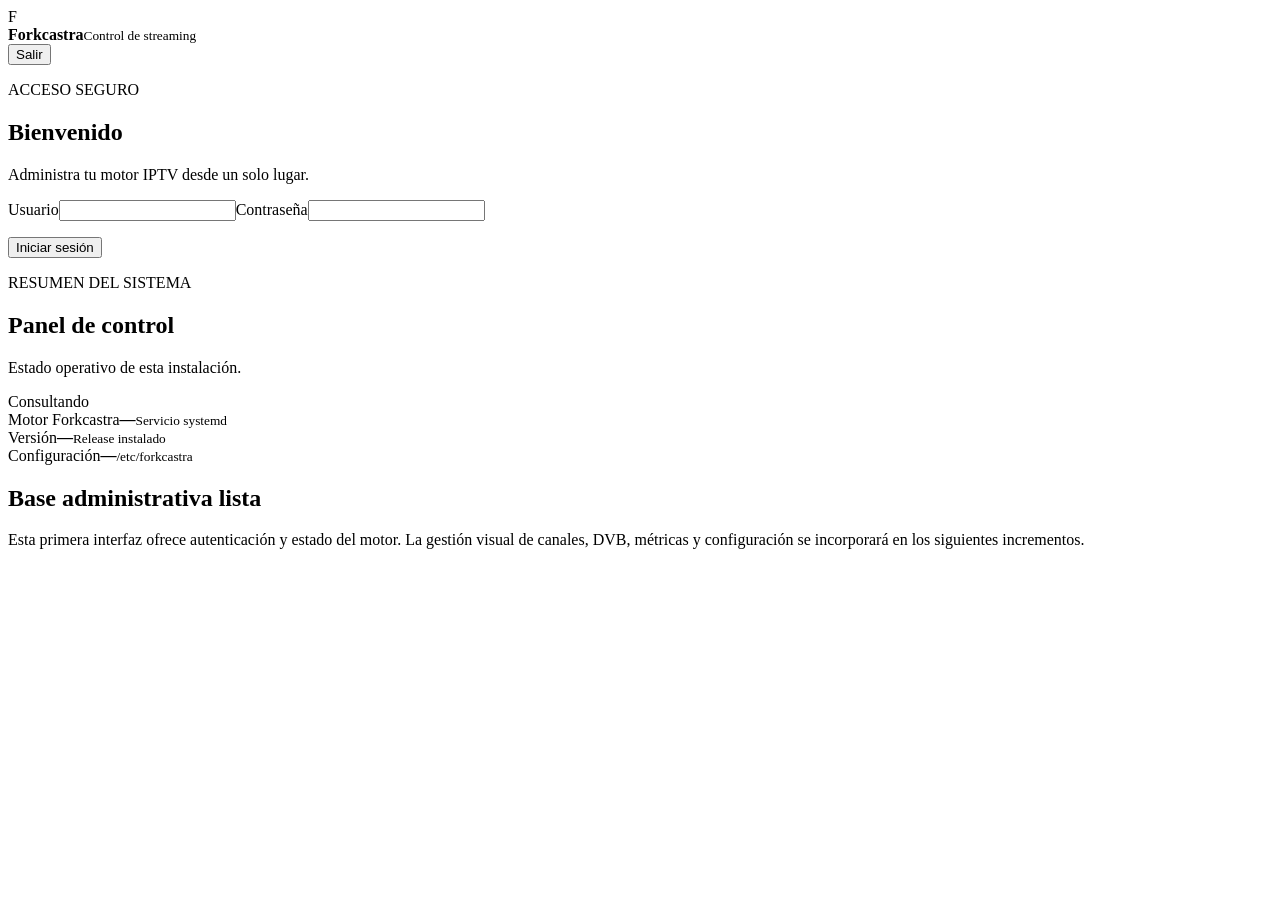
==== panel/static/index.html @ c3c8eb31 "Add authenticated administration dashboard Co-authored-by: arena-agent <297053741+arena-agent@users." ====
<!doctype html><html lang="es"><head><meta charset="utf-8"><meta name="viewport" content="width=device-width,initial-scale=1"><title>Forkcastra</title><link rel="stylesheet" href="/app.css"></head><body><main><header><div class="brand"><span class="mark">F</span><div><strong>Forkcastra</strong><small>Control de streaming</small></div></div><button id="logout" class="ghost hidden">Salir</button></header><section id="login" class="login"><form id="loginForm" class="card"><p class="eyebrow">ACCESO SEGURO</p><h1>Bienvenido</h1><p class="muted">Administra tu motor IPTV desde un solo lugar.</p><label>Usuario<input id="username" autocomplete="username" required></label><label>Contraseña<input id="password" type="password" autocomplete="current-password" required></label><p id="error" class="error"></p><button type="submit">Iniciar sesión</button></form></section><section id="dashboard" class="hidden"><div class="hero"><div><p class="eyebrow">RESUMEN DEL SISTEMA</p><h1>Panel de control</h1><p class="muted">Estado operativo de esta instalación.</p></div><span id="badge" class="badge">Consultando</span></div><div class="grid"><article class="card stat"><span>Motor Forkcastra</span><strong id="service">—</strong><small>Servicio systemd</small></article><article class="card stat"><span>Versión</span><strong id="version">—</strong><small>Release instalado</small></article><article class="card stat"><span>Configuración</span><strong id="configured">—</strong><small>/etc/forkcastra</small></article></div><article class="card notice"><h2>Base administrativa lista</h2><p>Esta primera interfaz ofrece autenticación y estado del motor. La gestión visual de canales, DVB, métricas y configuración se incorporará en los siguientes incrementos.</p></article></section></main><script src="/app.js"></script></body></html>
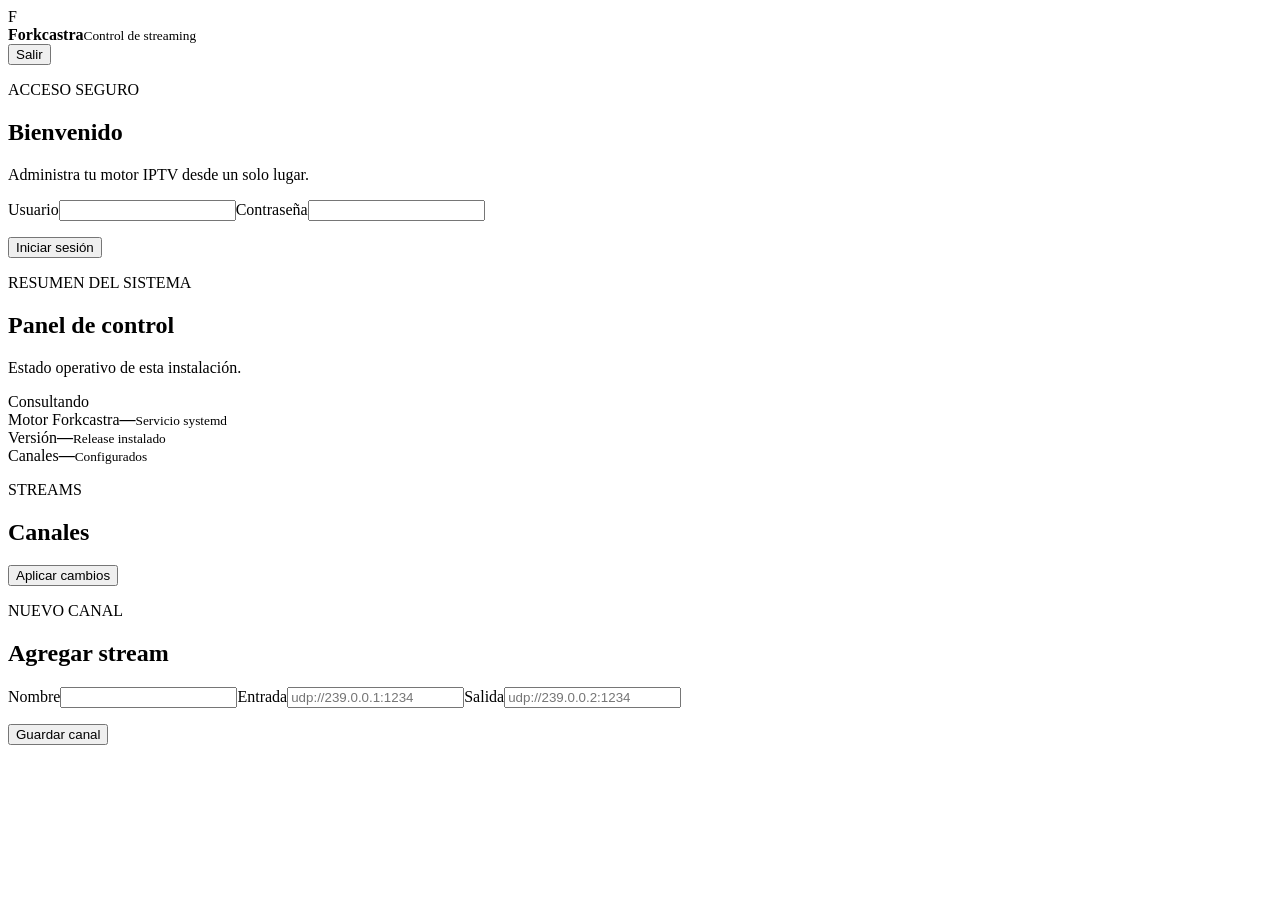
==== commit 7feb6b4c: "Complete channel management and safe config apply Co-authored-by: arena-agent <297053741+arena-agent" ====
--- a/panel/static/index.html
+++ b/panel/static/index.html
@@ -1 +1 @@
-<!doctype html><html lang="es"><head><meta charset="utf-8"><meta name="viewport" content="width=device-width,initial-scale=1"><title>Forkcastra</title><link rel="stylesheet" href="/app.css"></head><body><main><header><div class="brand"><span class="mark">F</span><div><strong>Forkcastra</strong><small>Control de streaming</small></div></div><button id="logout" class="ghost hidden">Salir</button></header><section id="login" class="login"><form id="loginForm" class="card"><p class="eyebrow">ACCESO SEGURO</p><h1>Bienvenido</h1><p class="muted">Administra tu motor IPTV desde un solo lugar.</p><label>Usuario<input id="username" autocomplete="username" required></label><label>Contraseña<input id="password" type="password" autocomplete="current-password" required></label><p id="error" class="error"></p><button type="submit">Iniciar sesión</button></form></section><section id="dashboard" class="hidden"><div class="hero"><div><p class="eyebrow">RESUMEN DEL SISTEMA</p><h1>Panel de control</h1><p class="muted">Estado operativo de esta instalación.</p></div><span id="badge" class="badge">Consultando</span></div><div class="grid"><article class="card stat"><span>Motor Forkcastra</span><strong id="service">—</strong><small>Servicio systemd</small></article><article class="card stat"><span>Versión</span><strong id="version">—</strong><small>Release instalado</small></article><article class="card stat"><span>Configuración</span><strong id="configured">—</strong><small>/etc/forkcastra</small></article></div><article class="card notice"><h2>Base administrativa lista</h2><p>Esta primera interfaz ofrece autenticación y estado del motor. La gestión visual de canales, DVB, métricas y configuración se incorporará en los siguientes incrementos.</p></article></section></main><script src="/app.js"></script></body></html>+<!doctype html><html lang="es"><head><meta charset="utf-8"><meta name="viewport" content="width=device-width,initial-scale=1"><title>Forkcastra</title><link rel="stylesheet" href="/app.css"></head><body><main><header><div class="brand"><span class="mark">F</span><div><strong>Forkcastra</strong><small>Control de streaming</small></div></div><button id="logout" class="ghost hidden">Salir</button></header><section id="login" class="login"><form id="loginForm" class="card"><p class="eyebrow">ACCESO SEGURO</p><h1>Bienvenido</h1><p class="muted">Administra tu motor IPTV desde un solo lugar.</p><label>Usuario<input id="username" autocomplete="username" required></label><label>Contraseña<input id="password" type="password" autocomplete="current-password" required></label><p id="error" class="error"></p><button type="submit">Iniciar sesión</button></form></section><section id="dashboard" class="hidden"><div class="hero"><div><p class="eyebrow">RESUMEN DEL SISTEMA</p><h1>Panel de control</h1><p class="muted">Estado operativo de esta instalación.</p></div><span id="badge" class="badge">Consultando</span></div><div class="grid"><article class="card stat"><span>Motor Forkcastra</span><strong id="service">—</strong><small>Servicio systemd</small></article><article class="card stat"><span>Versión</span><strong id="version">—</strong><small>Release instalado</small></article><article class="card stat"><span>Canales</span><strong id="count">—</strong><small>Configurados</small></article></div><div class="workspace"><article class="card"><div class="section-title"><div><p class="eyebrow">STREAMS</p><h2>Canales</h2></div><button id="apply" class="compact">Aplicar cambios</button></div><div id="channels" class="channels"></div></article><form id="channelForm" class="card"><p class="eyebrow">NUEVO CANAL</p><h2>Agregar stream</h2><label>Nombre<input id="channelName" maxlength="120" required></label><label>Entrada<input id="channelInput" placeholder="udp://239.0.0.1:1234" required></label><label>Salida<input id="channelOutput" placeholder="udp://239.0.0.2:1234" required></label><p id="channelError" class="error"></p><button type="submit">Guardar canal</button></form></div></section></main><script src="/app.js"></script></body></html>
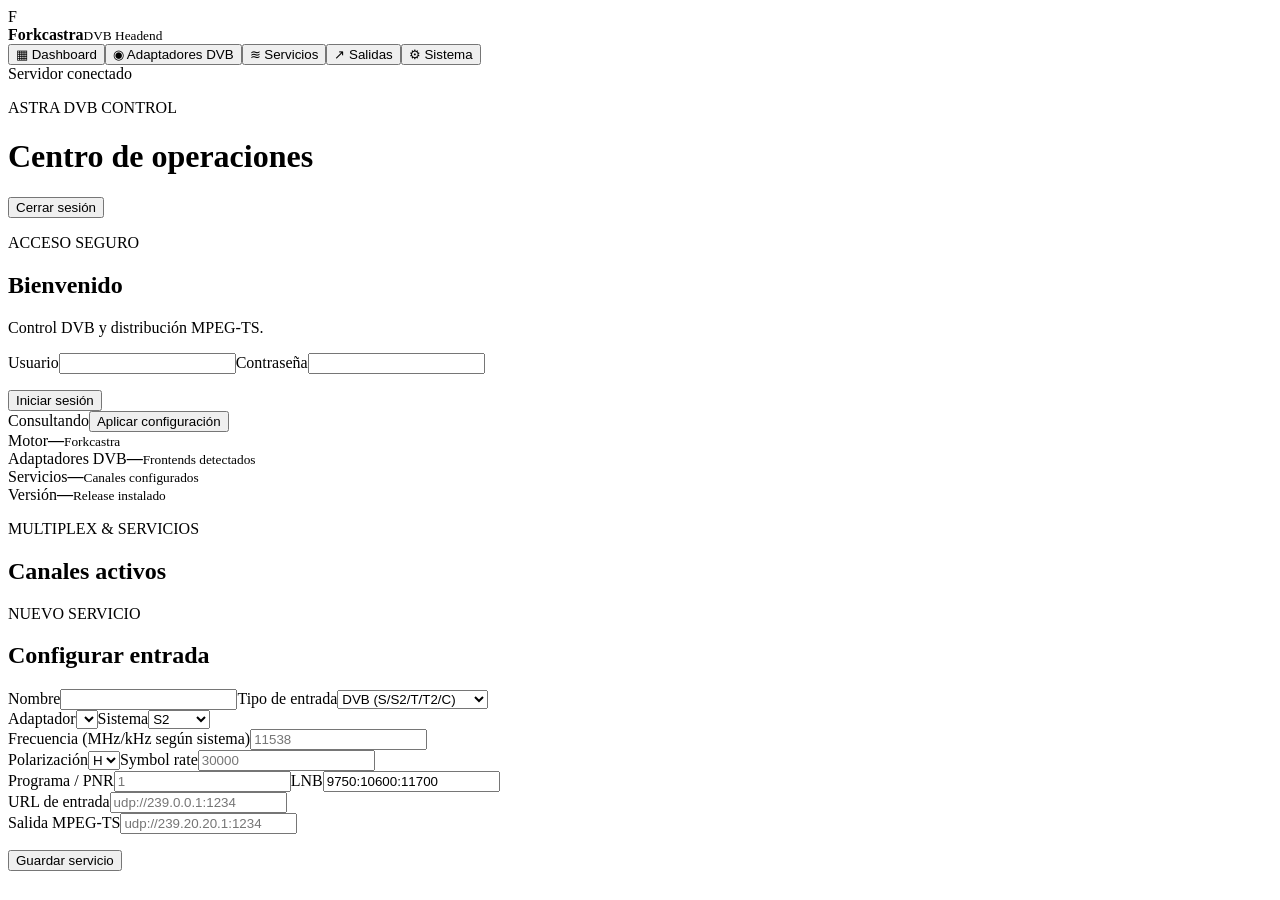
==== commit 8947f649: "Redesign panel around DVB headend workflows Co-authored-by: arena-agent <297053741+arena-agent@users" ====
--- a/panel/static/index.html
+++ b/panel/static/index.html
@@ -1 +1 @@
-<!doctype html><html lang="es"><head><meta charset="utf-8"><meta name="viewport" content="width=device-width,initial-scale=1"><title>Forkcastra</title><link rel="stylesheet" href="/app.css"></head><body><main><header><div class="brand"><span class="mark">F</span><div><strong>Forkcastra</strong><small>Control de streaming</small></div></div><button id="logout" class="ghost hidden">Salir</button></header><section id="login" class="login"><form id="loginForm" class="card"><p class="eyebrow">ACCESO SEGURO</p><h1>Bienvenido</h1><p class="muted">Administra tu motor IPTV desde un solo lugar.</p><label>Usuario<input id="username" autocomplete="username" required></label><label>Contraseña<input id="password" type="password" autocomplete="current-password" required></label><p id="error" class="error"></p><button type="submit">Iniciar sesión</button></form></section><section id="dashboard" class="hidden"><div class="hero"><div><p class="eyebrow">RESUMEN DEL SISTEMA</p><h1>Panel de control</h1><p class="muted">Estado operativo de esta instalación.</p></div><span id="badge" class="badge">Consultando</span></div><div class="grid"><article class="card stat"><span>Motor Forkcastra</span><strong id="service">—</strong><small>Servicio systemd</small></article><article class="card stat"><span>Versión</span><strong id="version">—</strong><small>Release instalado</small></article><article class="card stat"><span>Canales</span><strong id="count">—</strong><small>Configurados</small></article></div><div class="workspace"><article class="card"><div class="section-title"><div><p class="eyebrow">STREAMS</p><h2>Canales</h2></div><button id="apply" class="compact">Aplicar cambios</button></div><div id="channels" class="channels"></div></article><form id="channelForm" class="card"><p class="eyebrow">NUEVO CANAL</p><h2>Agregar stream</h2><label>Nombre<input id="channelName" maxlength="120" required></label><label>Entrada<input id="channelInput" placeholder="udp://239.0.0.1:1234" required></label><label>Salida<input id="channelOutput" placeholder="udp://239.0.0.2:1234" required></label><p id="channelError" class="error"></p><button type="submit">Guardar canal</button></form></div></section></main><script src="/app.js"></script></body></html>+<!doctype html><html lang="es"><head><meta charset="utf-8"><meta name="viewport" content="width=device-width,initial-scale=1"><title>Forkcastra DVB</title><link rel="stylesheet" href="/app.css"></head><body><aside><div class="brand"><span class="mark">F</span><div><strong>Forkcastra</strong><small>DVB Headend</small></div></div><nav><button class="nav active">▦ Dashboard</button><button class="nav">◉ Adaptadores DVB</button><button class="nav">≋ Servicios</button><button class="nav">↗ Salidas</button><button class="nav">⚙ Sistema</button></nav><div class="aside-foot"><span class="dot"></span>Servidor conectado</div></aside><main><header><div><p class="eyebrow">ASTRA DVB CONTROL</p><h1>Centro de operaciones</h1></div><button id="logout" class="ghost hidden">Cerrar sesión</button></header><section id="login" class="login"><form id="loginForm" class="card login-card"><p class="eyebrow">ACCESO SEGURO</p><h1>Bienvenido</h1><p class="muted">Control DVB y distribución MPEG-TS.</p><label>Usuario<input id="username" autocomplete="username" required></label><label>Contraseña<input id="password" type="password" autocomplete="current-password" required></label><p id="error" class="error"></p><button type="submit">Iniciar sesión</button></form></section><section id="dashboard" class="hidden"><div class="toolbar"><span id="badge" class="badge">Consultando</span><button id="apply" class="compact">Aplicar configuración</button></div><div class="grid"><article class="card stat"><span>Motor</span><strong id="service">—</strong><small>Forkcastra</small></article><article class="card stat"><span>Adaptadores DVB</span><strong id="adapterCount">—</strong><small>Frontends detectados</small></article><article class="card stat"><span>Servicios</span><strong id="count">—</strong><small>Canales configurados</small></article><article class="card stat"><span>Versión</span><strong id="version">—</strong><small>Release instalado</small></article></div><div class="workspace"><article class="card"><div class="section-title"><div><p class="eyebrow">MULTIPLEX & SERVICIOS</p><h2>Canales activos</h2></div></div><div id="adapters" class="adapter-list"></div><div id="channels" class="channels"></div></article><form id="channelForm" class="card"><p class="eyebrow">NUEVO SERVICIO</p><h2>Configurar entrada</h2><label>Nombre<input id="channelName" maxlength="120" required></label><label>Tipo de entrada<select id="inputType"><option value="dvb">DVB (S/S2/T/T2/C)</option><option value="url">UDP / HTTP / archivo</option></select></label><div id="dvbFields"><div class="form-row"><label>Adaptador<select id="adapter"></select></label><label>Sistema<select id="delivery"><option>S2</option><option>S</option><option>T2</option><option>T</option><option>C</option><option>ATSC</option><option>ISDBT</option></select></label></div><label>Frecuencia (MHz/kHz según sistema)<input id="frequency" type="number" placeholder="11538"></label><div class="form-row"><label>Polarización<select id="polarization"><option>H</option><option>V</option><option>L</option><option>R</option></select></label><label>Symbol rate<input id="symbolrate" type="number" placeholder="30000"></label></div><div class="form-row"><label>Programa / PNR<input id="pnr" type="number" placeholder="1"></label><label>LNB<input id="lnb" value="9750:10600:11700"></label></div></div><div id="urlFields" class="hidden"><label>URL de entrada<input id="channelInput" placeholder="udp://239.0.0.1:1234"></label></div><label>Salida MPEG-TS<input id="channelOutput" placeholder="udp://239.20.20.1:1234" required></label><p id="channelError" class="error"></p><button type="submit">Guardar servicio</button></form></div></section></main><script src="/app.js"></script></body></html>
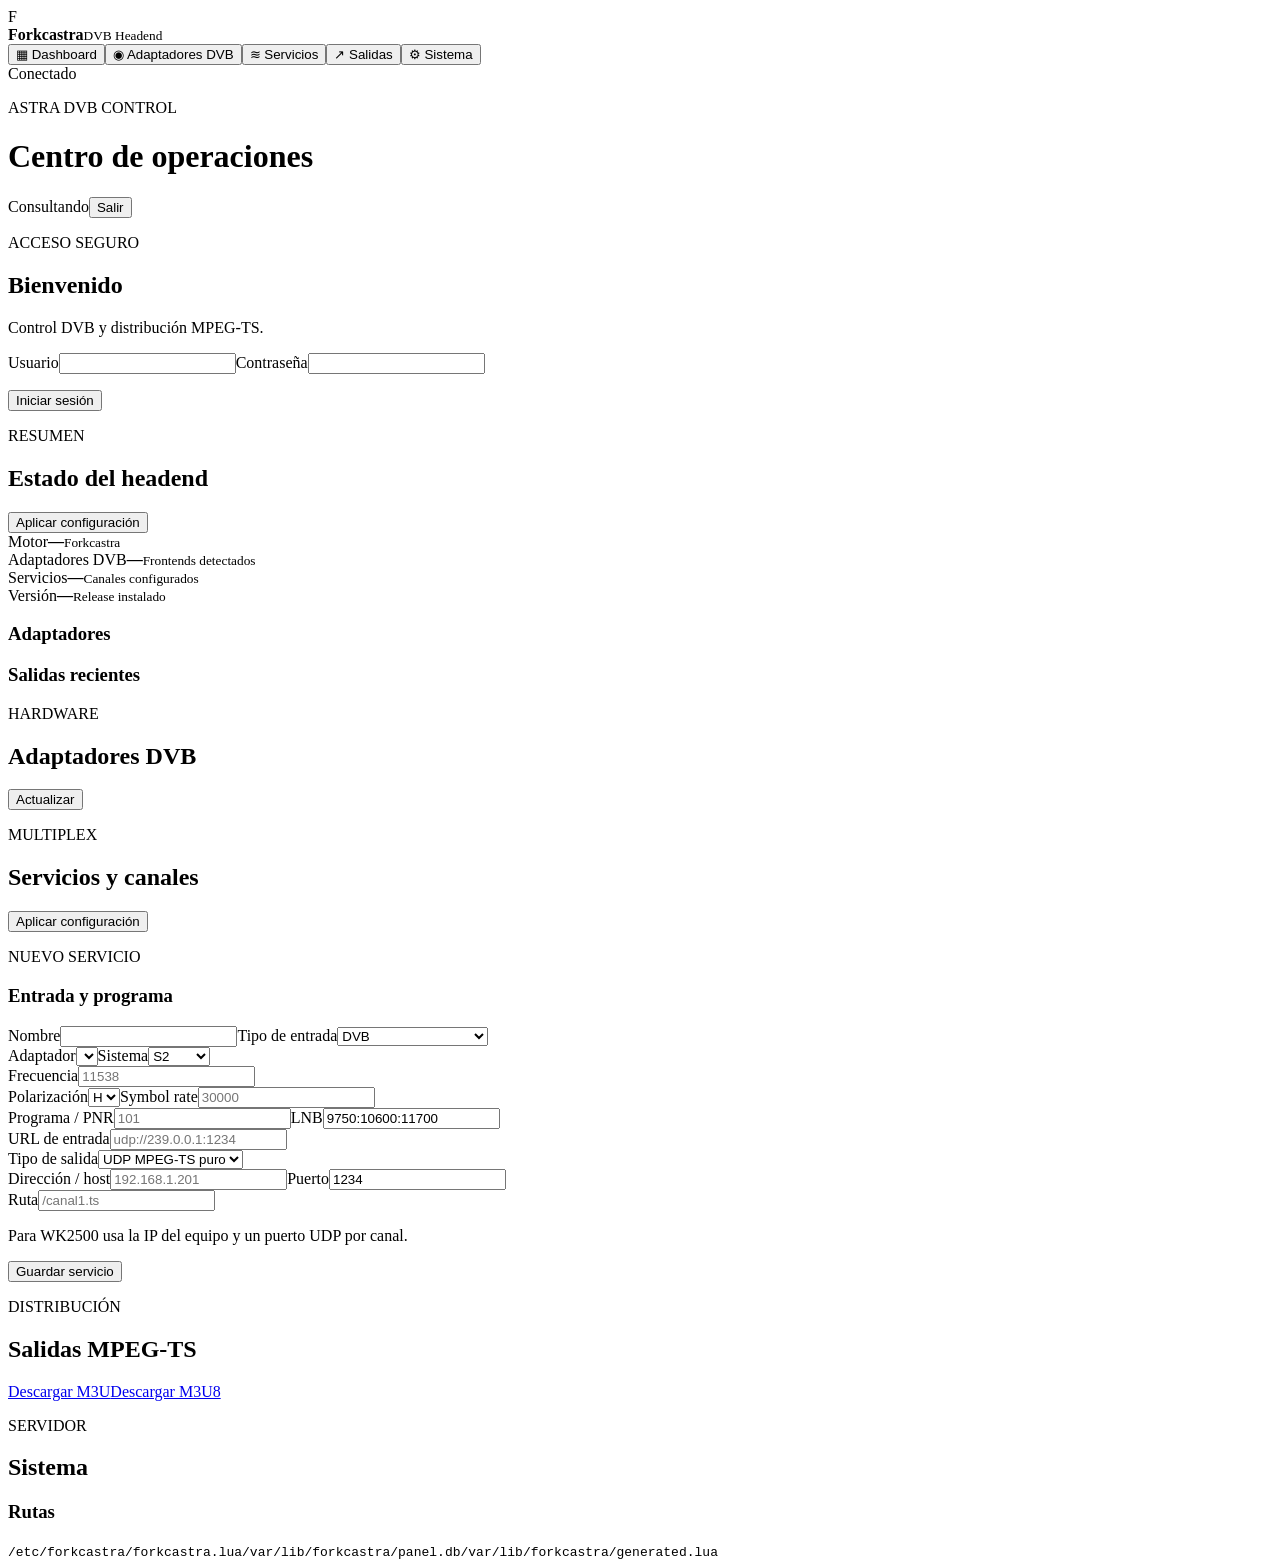
==== commit 4feaf674: "Complete functional multi-page DVB panel Co-authored-by: arena-agent <297053741+arena-agent@users.no" ====
--- a/panel/static/index.html
+++ b/panel/static/index.html
@@ -1 +1 @@
-<!doctype html><html lang="es"><head><meta charset="utf-8"><meta name="viewport" content="width=device-width,initial-scale=1"><title>Forkcastra DVB</title><link rel="stylesheet" href="/app.css"></head><body><aside><div class="brand"><span class="mark">F</span><div><strong>Forkcastra</strong><small>DVB Headend</small></div></div><nav><button class="nav active">▦ Dashboard</button><button class="nav">◉ Adaptadores DVB</button><button class="nav">≋ Servicios</button><button class="nav">↗ Salidas</button><button class="nav">⚙ Sistema</button></nav><div class="aside-foot"><span class="dot"></span>Servidor conectado</div></aside><main><header><div><p class="eyebrow">ASTRA DVB CONTROL</p><h1>Centro de operaciones</h1></div><button id="logout" class="ghost hidden">Cerrar sesión</button></header><section id="login" class="login"><form id="loginForm" class="card login-card"><p class="eyebrow">ACCESO SEGURO</p><h1>Bienvenido</h1><p class="muted">Control DVB y distribución MPEG-TS.</p><label>Usuario<input id="username" autocomplete="username" required></label><label>Contraseña<input id="password" type="password" autocomplete="current-password" required></label><p id="error" class="error"></p><button type="submit">Iniciar sesión</button></form></section><section id="dashboard" class="hidden"><div class="toolbar"><span id="badge" class="badge">Consultando</span><button id="apply" class="compact">Aplicar configuración</button></div><div class="grid"><article class="card stat"><span>Motor</span><strong id="service">—</strong><small>Forkcastra</small></article><article class="card stat"><span>Adaptadores DVB</span><strong id="adapterCount">—</strong><small>Frontends detectados</small></article><article class="card stat"><span>Servicios</span><strong id="count">—</strong><small>Canales configurados</small></article><article class="card stat"><span>Versión</span><strong id="version">—</strong><small>Release instalado</small></article></div><div class="workspace"><article class="card"><div class="section-title"><div><p class="eyebrow">MULTIPLEX & SERVICIOS</p><h2>Canales activos</h2></div></div><div id="adapters" class="adapter-list"></div><div id="channels" class="channels"></div></article><form id="channelForm" class="card"><p class="eyebrow">NUEVO SERVICIO</p><h2>Configurar entrada</h2><label>Nombre<input id="channelName" maxlength="120" required></label><label>Tipo de entrada<select id="inputType"><option value="dvb">DVB (S/S2/T/T2/C)</option><option value="url">UDP / HTTP / archivo</option></select></label><div id="dvbFields"><div class="form-row"><label>Adaptador<select id="adapter"></select></label><label>Sistema<select id="delivery"><option>S2</option><option>S</option><option>T2</option><option>T</option><option>C</option><option>ATSC</option><option>ISDBT</option></select></label></div><label>Frecuencia (MHz/kHz según sistema)<input id="frequency" type="number" placeholder="11538"></label><div class="form-row"><label>Polarización<select id="polarization"><option>H</option><option>V</option><option>L</option><option>R</option></select></label><label>Symbol rate<input id="symbolrate" type="number" placeholder="30000"></label></div><div class="form-row"><label>Programa / PNR<input id="pnr" type="number" placeholder="1"></label><label>LNB<input id="lnb" value="9750:10600:11700"></label></div></div><div id="urlFields" class="hidden"><label>URL de entrada<input id="channelInput" placeholder="udp://239.0.0.1:1234"></label></div><label>Salida MPEG-TS<input id="channelOutput" placeholder="udp://239.20.20.1:1234" required></label><p id="channelError" class="error"></p><button type="submit">Guardar servicio</button></form></div></section></main><script src="/app.js"></script></body></html>+<!doctype html><html lang="es"><head><meta charset="utf-8"><meta name="viewport" content="width=device-width,initial-scale=1"><title>Forkcastra DVB</title><link rel="stylesheet" href="/app.css"></head><body><aside><div class="brand"><span class="mark">F</span><div><strong>Forkcastra</strong><small>DVB Headend</small></div></div><nav><button class="nav active" data-page="dashboard">▦ <span>Dashboard</span></button><button class="nav" data-page="adapters">◉ <span>Adaptadores DVB</span></button><button class="nav" data-page="services">≋ <span>Servicios</span></button><button class="nav" data-page="outputs">↗ <span>Salidas</span></button><button class="nav" data-page="system">⚙ <span>Sistema</span></button></nav><div class="aside-foot"><span class="dot"></span><span id="connection">Conectado</span></div></aside><main><header><div><p class="eyebrow">ASTRA DVB CONTROL</p><h1 id="pageTitle">Centro de operaciones</h1></div><div class="header-actions"><span id="badge" class="badge hidden">Consultando</span><button id="logout" class="ghost hidden">Salir</button></div></header><section id="login" class="login"><form id="loginForm" class="card login-card"><p class="eyebrow">ACCESO SEGURO</p><h1>Bienvenido</h1><p class="muted">Control DVB y distribución MPEG-TS.</p><label>Usuario<input id="username" autocomplete="username" required></label><label>Contraseña<input id="password" type="password" autocomplete="current-password" required></label><p id="error" class="error"></p><button type="submit">Iniciar sesión</button></form></section><div id="app" class="hidden"><section class="page active" data-view="dashboard"><div class="pagebar"><div><p class="eyebrow">RESUMEN</p><h2>Estado del headend</h2></div><button class="compact apply">Aplicar configuración</button></div><div class="grid"><article class="card stat"><span>Motor</span><strong id="service">—</strong><small>Forkcastra</small></article><article class="card stat"><span>Adaptadores DVB</span><strong id="adapterCount">—</strong><small>Frontends detectados</small></article><article class="card stat"><span>Servicios</span><strong id="count">—</strong><small>Canales configurados</small></article><article class="card stat"><span>Versión</span><strong id="version">—</strong><small>Release instalado</small></article></div><div class="split"><article class="card"><h3>Adaptadores</h3><div id="dashAdapters" class="adapter-list"></div></article><article class="card"><h3>Salidas recientes</h3><div id="dashOutputs" class="channels"></div></article></div></section><section class="page" data-view="adapters"><div class="pagebar"><div><p class="eyebrow">HARDWARE</p><h2>Adaptadores DVB</h2></div><button id="refreshAdapters" class="ghost">Actualizar</button></div><div id="adapterGrid" class="adapter-grid"></div></section><section class="page" data-view="services"><div class="pagebar"><div><p class="eyebrow">MULTIPLEX</p><h2>Servicios y canales</h2></div><button class="compact apply">Aplicar configuración</button></div><div class="workspace"><article class="card"><div id="channels" class="channels"></div></article><form id="channelForm" class="card"><p class="eyebrow">NUEVO SERVICIO</p><h3>Entrada y programa</h3><label>Nombre<input id="channelName" maxlength="120" required></label><label>Tipo de entrada<select id="inputType"><option value="dvb">DVB</option><option value="url">UDP / HTTP / archivo</option></select></label><div id="dvbFields"><div class="form-row"><label>Adaptador<select id="adapter"></select></label><label>Sistema<select id="delivery"><option>S2</option><option>S</option><option>T2</option><option>T</option><option>C</option><option>ATSC</option><option>ISDBT</option></select></label></div><label>Frecuencia<input id="frequency" type="number" placeholder="11538"></label><div class="form-row"><label>Polarización<select id="polarization"><option>H</option><option>V</option><option>L</option><option>R</option></select></label><label>Symbol rate<input id="symbolrate" type="number" placeholder="30000"></label></div><div class="form-row"><label>Programa / PNR<input id="pnr" type="number" placeholder="101"></label><label>LNB<input id="lnb" value="9750:10600:11700"></label></div></div><div id="urlFields" class="hidden"><label>URL de entrada<input id="channelInput" placeholder="udp://239.0.0.1:1234"></label></div><label>Tipo de salida<select id="outputType"><option value="udp">UDP MPEG-TS puro</option><option value="http">HTTP MPEG-TS</option><option value="file">Archivo TS</option></select></label><div class="form-row"><label>Dirección / host<input id="outputHost" placeholder="192.168.1.201"></label><label>Puerto<input id="outputPort" type="number" value="1234"></label></div><label id="pathLabel" class="hidden">Ruta<input id="outputPath" placeholder="/canal1.ts"></label><p class="hint">Para WK2500 usa la IP del equipo y un puerto UDP por canal.</p><p id="channelError" class="error"></p><button type="submit">Guardar servicio</button></form></div></section><section class="page" data-view="outputs"><div class="pagebar"><div><p class="eyebrow">DISTRIBUCIÓN</p><h2>Salidas MPEG-TS</h2></div><div class="actions"><a class="button ghost" href="/playlist.m3u">Descargar M3U</a><a class="button ghost" href="/playlist.m3u8">Descargar M3U8</a></div></div><article class="card"><div id="outputList" class="output-table"></div></article></section><section class="page" data-view="system"><div class="pagebar"><div><p class="eyebrow">SERVIDOR</p><h2>Sistema</h2></div></div><div id="systemGrid" class="grid system-grid"></div><article class="card info"><h3>Rutas</h3><code>/etc/forkcastra/forkcastra.lua</code><code>/var/lib/forkcastra/panel.db</code><code>/var/lib/forkcastra/generated.lua</code></article></section></div></main><script src="/app.js"></script></body></html>
